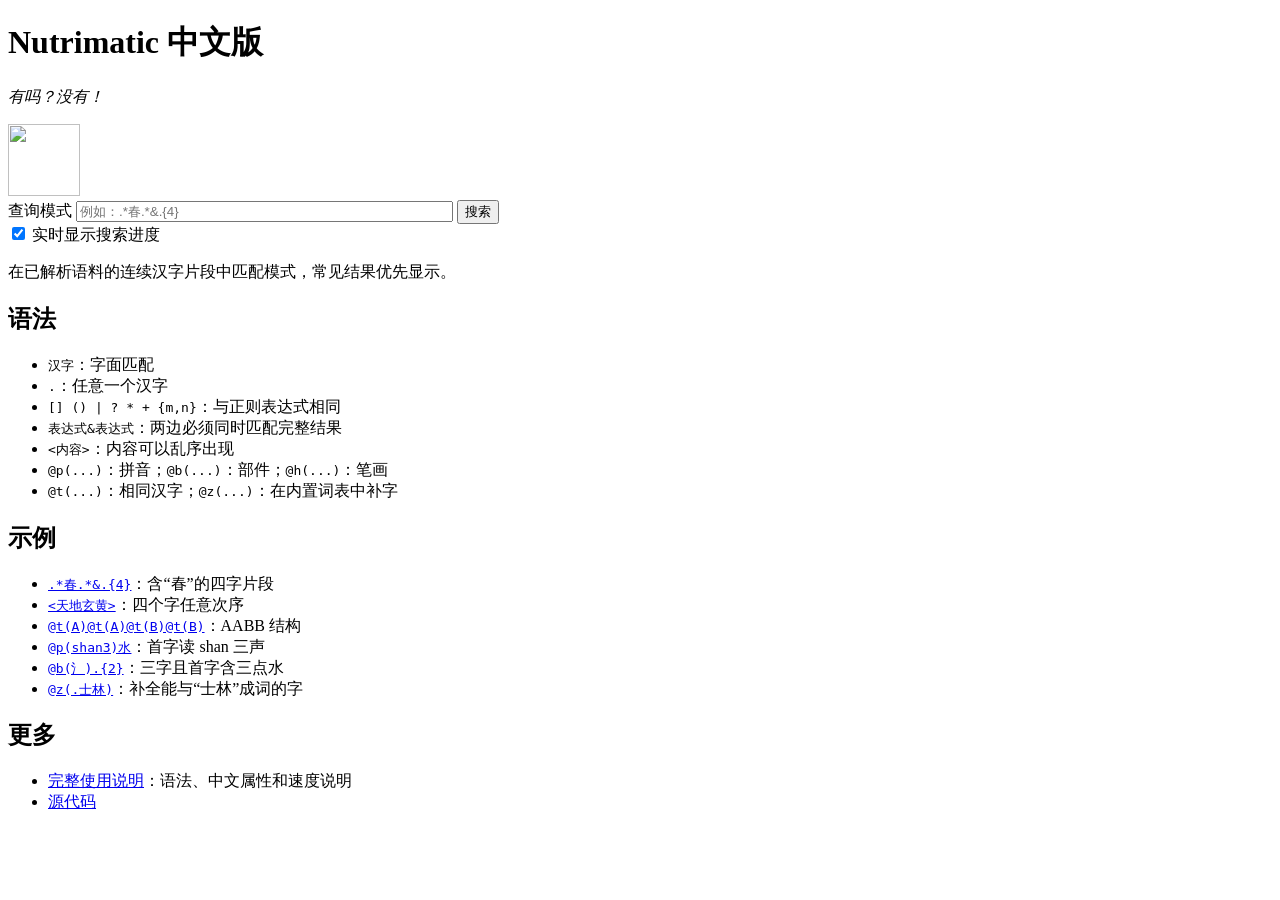
==== web_static/index.html @ 45e759b3 "nutrimatic-zh" ====
<!doctype html>
<html lang="zh-CN">
<head>
  <meta charset="utf-8">
  <meta name="viewport" content="width=device-width, initial-scale=1">
  <meta name="description" content="按模式搜索中文语料中的词语和连续片段">
  <title>Nutrimatic 中文版</title>
  <link rel="icon" href="/favicon.ico">
  <link rel="stylesheet" href="/style.css">
</head>
<body>
  <main>
    <header class="masthead">
      <div>
        <h1>Nutrimatic 中文版</h1>
        <p><em>有吗？没有！</em></p>
      </div>
      <img src="/nutritea-small.jpg" width="72" height="72">
    </header>

    <form id="search-form" action="/" method="get">
      <div class="search-row">
        <label class="sr-only" for="query">查询模式</label>
        <input id="query" name="q" type="search" size="45" autocomplete="off"
               autocorrect="off" autocapitalize="off" spellcheck="false"
               placeholder="例如：.*春.*&amp;.{4}">
        <button type="submit">搜索</button>
      </div>
      <label class="stream-option">
        <input id="stream-results" type="checkbox" checked>
        实时显示搜索进度
      </label>
    </form>

    <p>在已解析语料的连续汉字片段中匹配模式，常见结果优先显示。</p>

    <section id="search-output" hidden>
      <p id="status" aria-live="polite"></p>
      <div id="results"></div>
    </section>

    <section>
      <h2>语法</h2>
      <ul class="syntax-list">
        <li><code>汉字</code>：字面匹配</li>
        <li><code>.</code>：任意一个汉字</li>
        <li><code>[] () | ? * + {m,n}</code>：与正则表达式相同</li>
        <li><code>表达式&amp;表达式</code>：两边必须同时匹配完整结果</li>
        <li><code>&lt;内容&gt;</code>：内容可以乱序出现</li>
        <li><code>@p(...)</code>：拼音；<code>@b(...)</code>：部件；<code>@h(...)</code>：笔画</li>
        <li><code>@t(...)</code>：相同汉字；<code>@z(...)</code>：在内置词表中补字</li>
      </ul>
    </section>

    <section>
      <h2>示例</h2>
      <ul>
        <li><a class="example" href="/?q=.*春.*%26.%7B4%7D"><code>.*春.*&amp;.{4}</code></a>：含“春”的四字片段</li>
        <li><a class="example" href="/?q=%3C天地玄黄%3E"><code>&lt;天地玄黄&gt;</code></a>：四个字任意次序</li>
        <li><a class="example" href="/?q=@t(A)@t(A)@t(B)@t(B)"><code>@t(A)@t(A)@t(B)@t(B)</code></a>：AABB 结构</li>
        <li><a class="example" href="/?q=@p(shan3)水"><code>@p(shan3)水</code></a>：首字读 shan 三声</li>
        <li><a class="example" href="/?q=@b(氵).%7B2%7D"><code>@b(氵).{2}</code></a>：三字且首字含三点水</li>
        <li><a class="example" href="/?q=@z(.士林)"><code>@z(.士林)</code></a>：补全能与“士林”成词的字</li>
      </ul>
    </section>

    <section>
      <h2>更多</h2>
      <ul>
        <li><a href="/usage.html">完整使用说明</a>：语法、中文属性和速度说明</li>
        <li><a href="https://github.com/IcedDog/nutrimatic-zh">源代码</a></li>
      </ul>
    </section>
  </main>
  <script src="/app.js" defer></script>
</body>
</html>
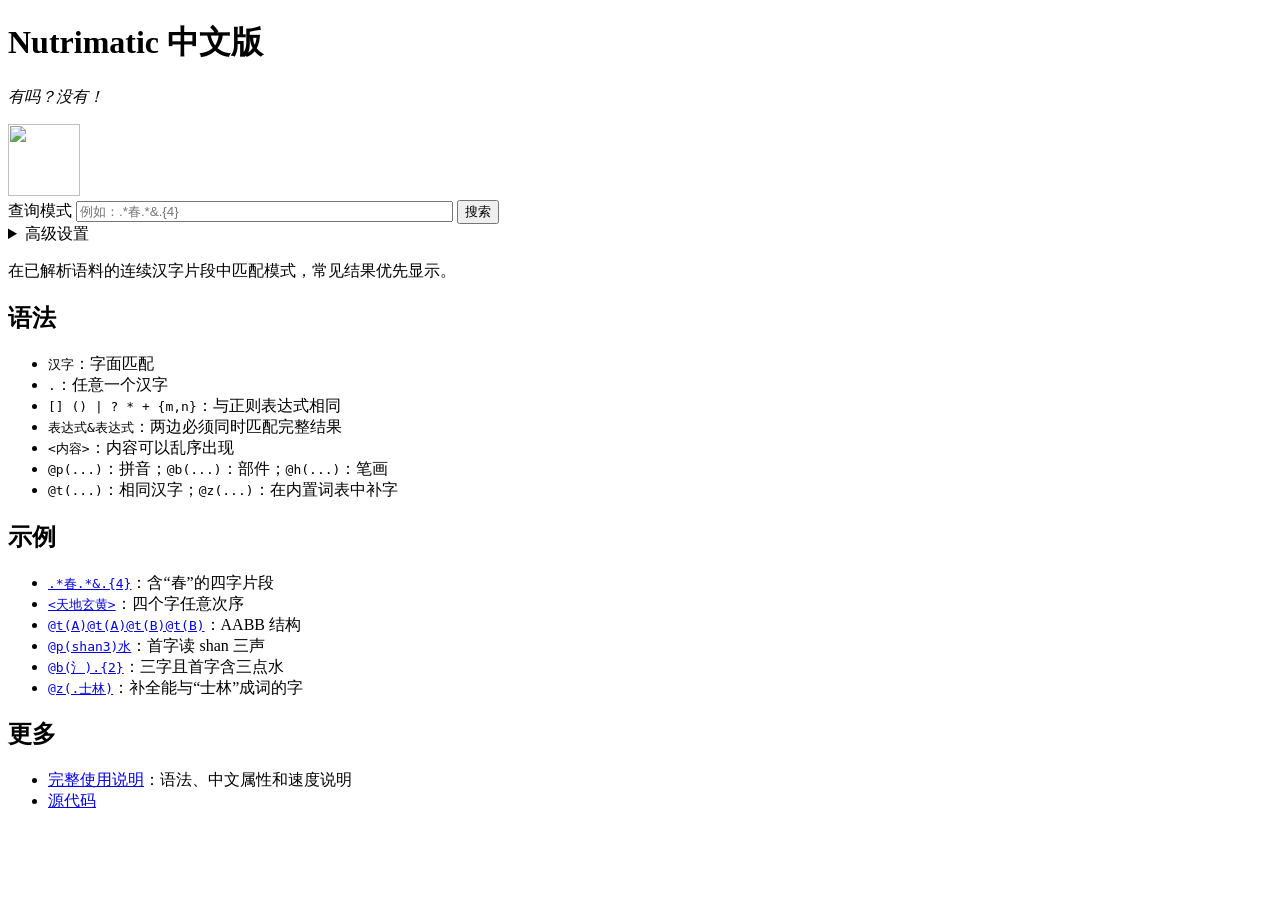
==== commit b8f7e1b4: "add limits" ====
--- a/web_static/index.html
+++ b/web_static/index.html
@@ -26,10 +26,14 @@
                placeholder="例如：.*春.*&amp;.{4}">
         <button type="submit">搜索</button>
       </div>
-      <label class="stream-option">
-        <input id="stream-results" type="checkbox" checked>
-        实时显示搜索进度
-      </label>
+      <details class="advanced-settings">
+        <summary>高级设置</summary>
+        <label class="stream-option">
+          <input id="stream-results" type="checkbox">
+          实时显示搜索进度
+        </label>
+        <p>实时模式会定期刷新暂定结果；关闭时只显示最终结果。</p>
+      </details>
     </form>
 
     <p>在已解析语料的连续汉字片段中匹配模式，常见结果优先显示。</p>
